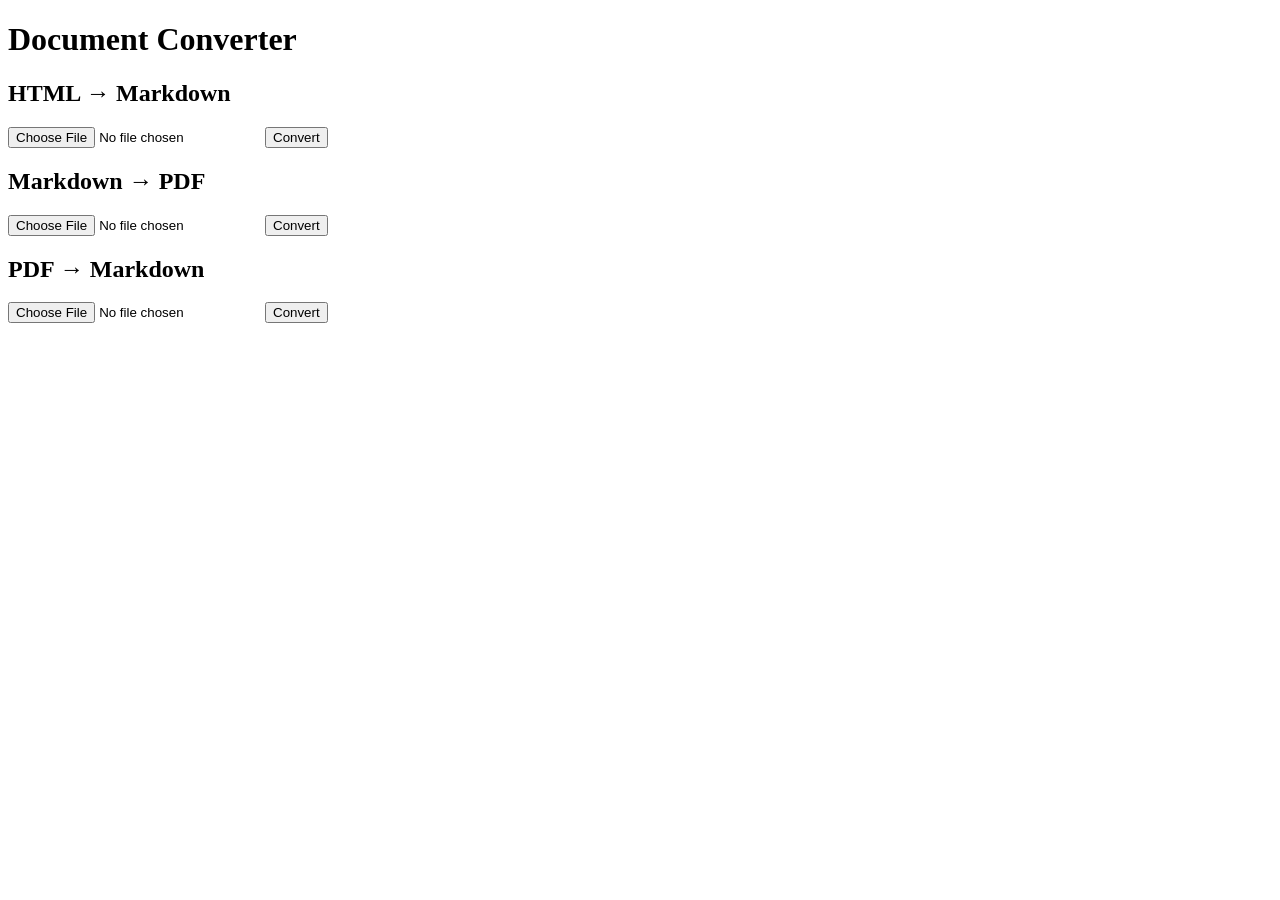
==== app/static/index.html @ 4c257a8d "feat: add document conversion service with FastAPI and Docker Implements HTML-to-Markdown, Markdown-" ====
<!DOCTYPE html>
<html lang="en">
<head>
<meta charset="utf-8">
<title>Document Converter</title>
<link rel="stylesheet" href="/style.css">
</head>
<body>
<h1>Document Converter</h1>

<section class="card">
  <h2>HTML &rarr; Markdown</h2>
  <form data-endpoint="/convert/html-to-md">
    <input type="file" name="file" accept=".html,.htm" required>
    <button type="submit">Convert</button>
    <span class="status"></span>
  </form>
</section>

<section class="card">
  <h2>Markdown &rarr; PDF</h2>
  <form data-endpoint="/convert/md-to-pdf">
    <input type="file" name="file" accept=".md,.markdown" required>
    <button type="submit">Convert</button>
    <span class="status"></span>
  </form>
</section>

<section class="card">
  <h2>PDF &rarr; Markdown</h2>
  <form data-endpoint="/convert/pdf-to-md">
    <input type="file" name="file" accept=".pdf" required>
    <button type="submit">Convert</button>
    <span class="status"></span>
  </form>
</section>

<script src="/app.js"></script>
</body>
</html>
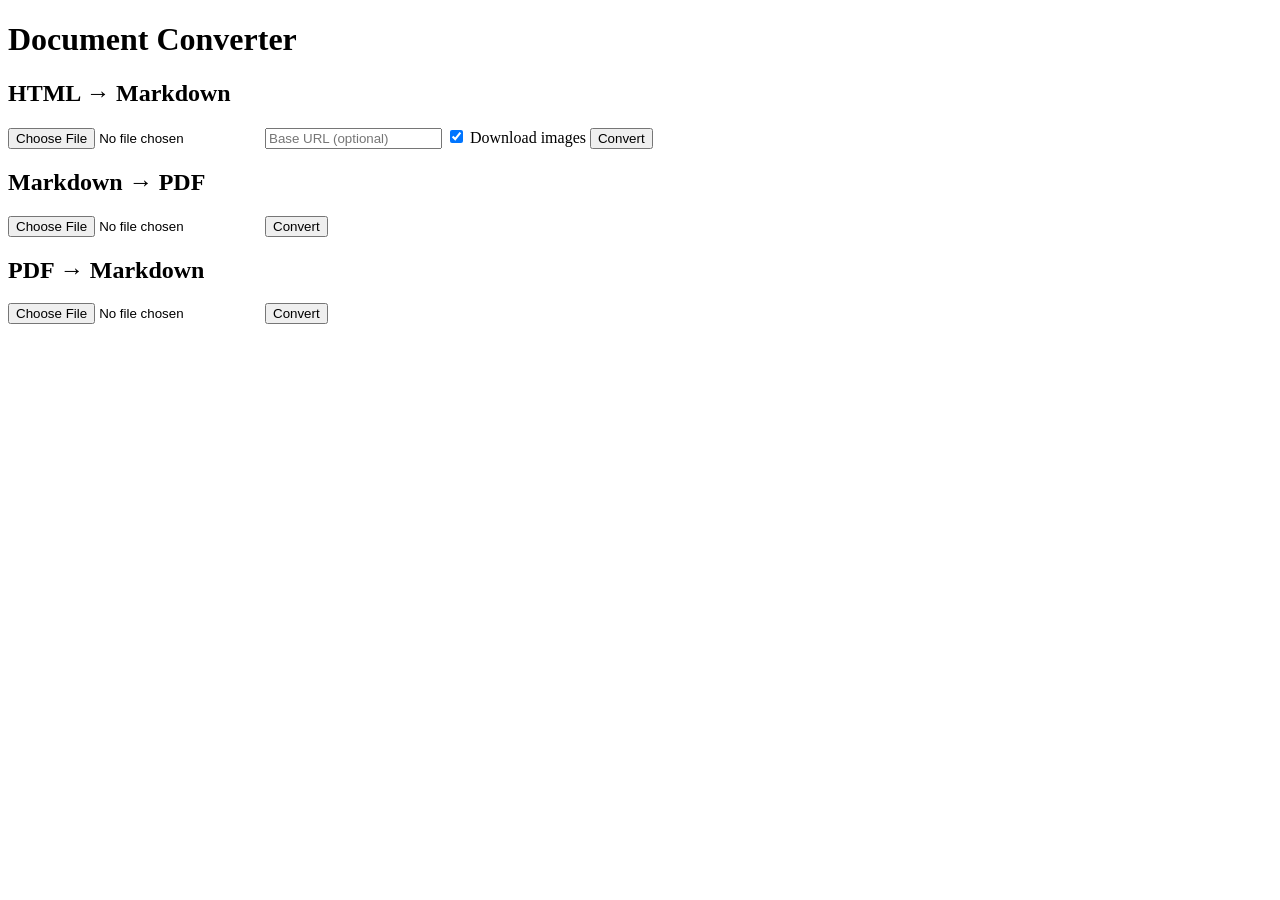
==== commit a44293aa: "feat: bundle HTML-to-Markdown output as a ZIP with embedded images Fixes heading conversion to use A" ====
--- a/app/static/index.html
+++ b/app/static/index.html
@@ -12,6 +12,11 @@
   <h2>HTML &rarr; Markdown</h2>
   <form data-endpoint="/convert/html-to-md">
     <input type="file" name="file" accept=".html,.htm" required>
+    <input type="text" name="base_url" placeholder="Base URL (optional)">
+    <label>
+      <input type="checkbox" name="download_images" checked>
+      Download images
+    </label>
     <button type="submit">Convert</button>
     <span class="status"></span>
   </form>
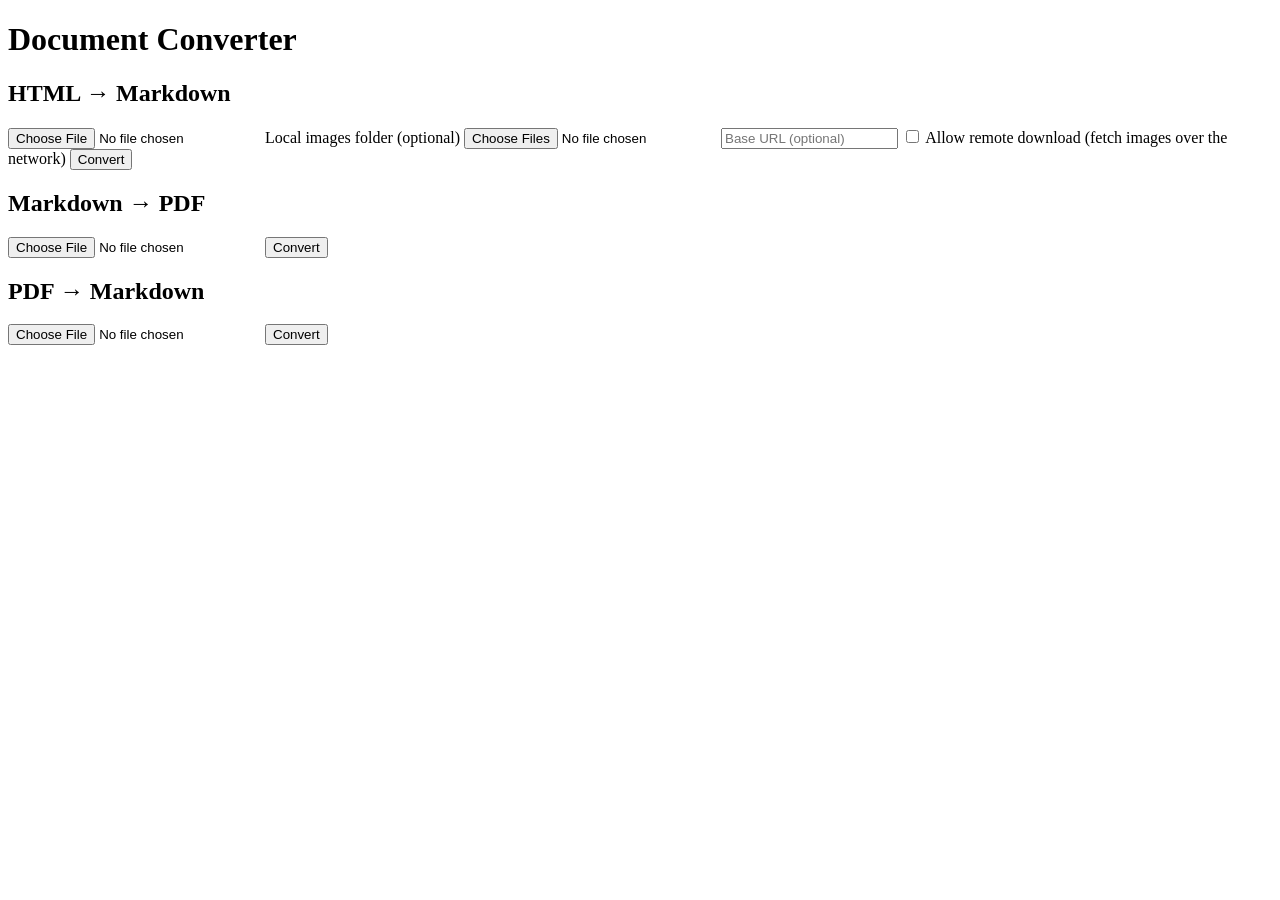
==== commit 622b942e: "feat: support local image uploads for html-to-md conversion Images can now be supplied as local file" ====
--- a/app/static/index.html
+++ b/app/static/index.html
@@ -10,12 +10,16 @@
 
 <section class="card">
   <h2>HTML &rarr; Markdown</h2>
-  <form data-endpoint="/convert/html-to-md">
+  <form data-endpoint="/convert/html-to-md" id="html-to-md-form">
     <input type="file" name="file" accept=".html,.htm" required>
+    <label>
+      Local images folder (optional)
+      <input type="file" name="images" id="images-input" multiple webkitdirectory>
+    </label>
     <input type="text" name="base_url" placeholder="Base URL (optional)">
     <label>
-      <input type="checkbox" name="download_images" checked>
-      Download images
+      <input type="checkbox" name="allow_remote_download">
+      Allow remote download (fetch images over the network)
     </label>
     <button type="submit">Convert</button>
     <span class="status"></span>
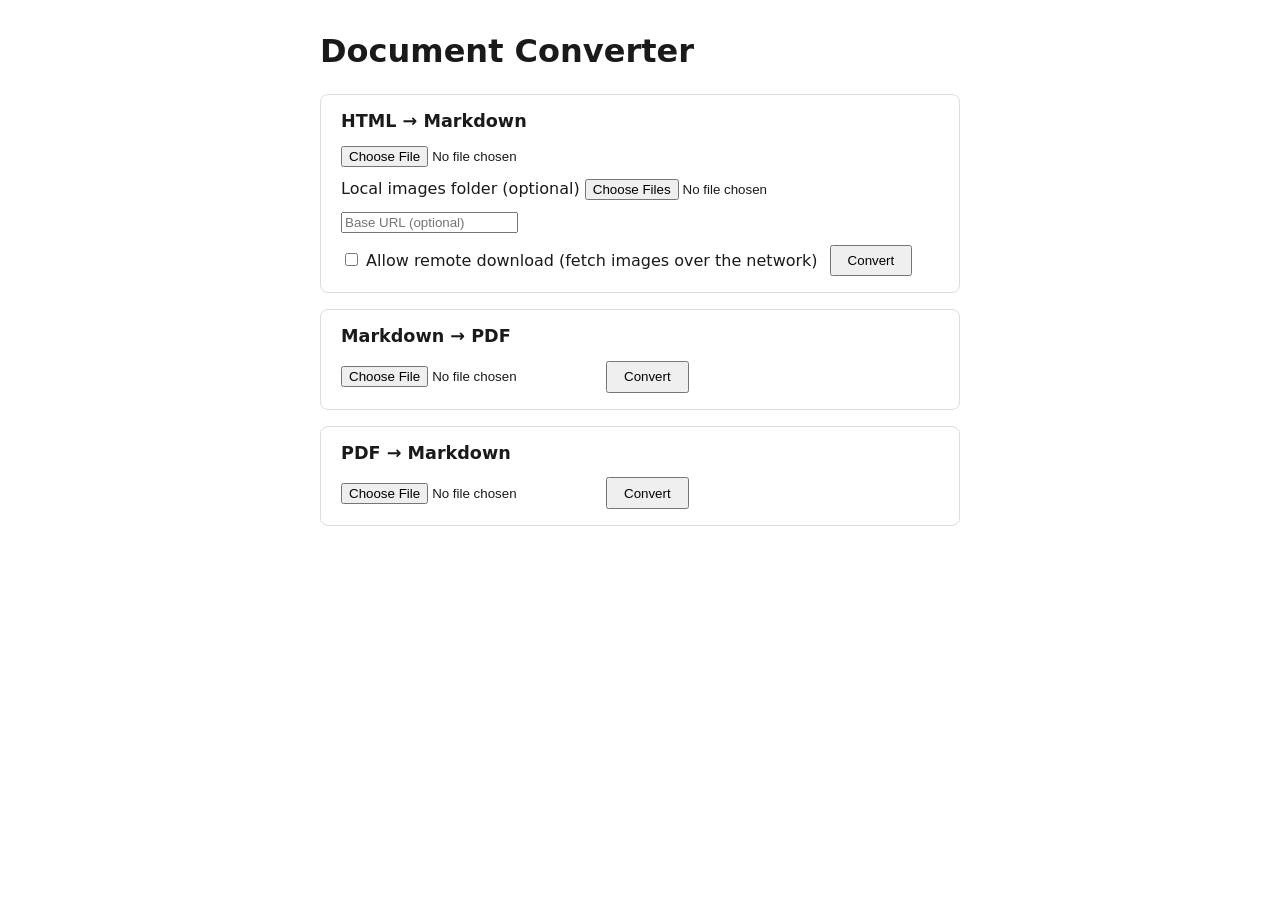
==== commit 2d8d9dbc: "feat: prepare static UI for GitHub Pages deployment GitHub Pages can only serve static files, so the" ====
--- a/app/static/index.html
+++ b/app/static/index.html
@@ -3,7 +3,7 @@
 <head>
 <meta charset="utf-8">
 <title>Document Converter</title>
-<link rel="stylesheet" href="/style.css">
+<link rel="stylesheet" href="style.css">
 </head>
 <body>
 <h1>Document Converter</h1>
@@ -44,6 +44,6 @@
   </form>
 </section>
 
-<script src="/app.js"></script>
+<script src="app.js"></script>
 </body>
 </html>
--- a/app/static/style.css
+++ b/app/static/style.css
@@ -0,0 +1,44 @@
+body {
+  font-family: system-ui, sans-serif;
+  max-width: 640px;
+  margin: 2rem auto;
+  padding: 0 1rem;
+  color: #1a1a1a;
+}
+
+h1 {
+  margin-bottom: 1.5rem;
+}
+
+.card {
+  border: 1px solid #ddd;
+  border-radius: 8px;
+  padding: 1rem 1.25rem;
+  margin-bottom: 1rem;
+}
+
+.card h2 {
+  margin-top: 0;
+  font-size: 1.1rem;
+}
+
+form {
+  display: flex;
+  align-items: center;
+  gap: 0.75rem;
+  flex-wrap: wrap;
+}
+
+button {
+  cursor: pointer;
+  padding: 0.4rem 1rem;
+}
+
+.status {
+  font-size: 0.9rem;
+  color: #555;
+}
+
+.status.error {
+  color: #b00020;
+}
